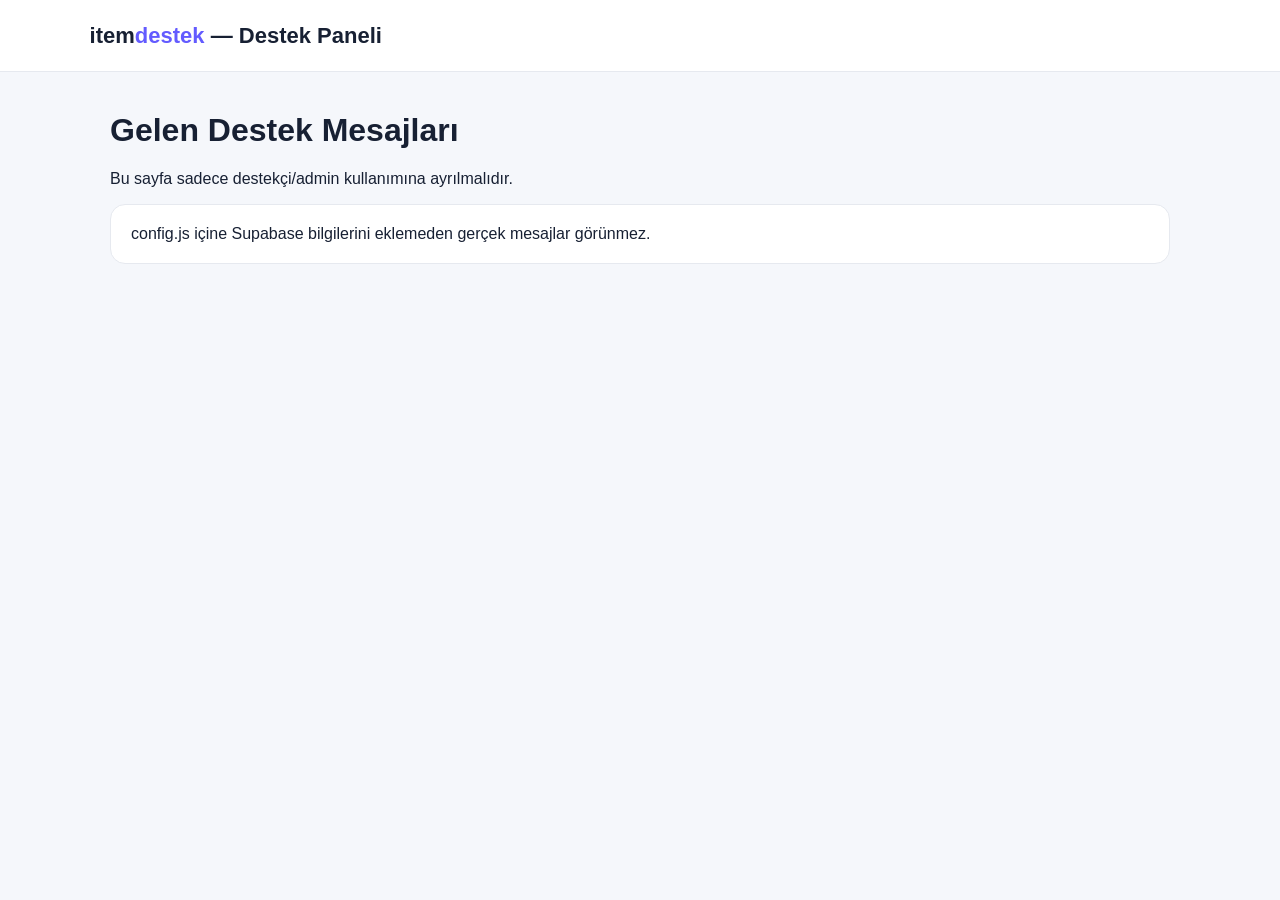
==== admin.html @ 0b336c00 "Add files via upload" ====
<!doctype html><html lang="tr"><head><meta charset="utf-8"><meta name="viewport" content="width=device-width,initial-scale=1"><title>Destek Paneli</title><link rel="stylesheet" href="style.css"></head><body>
<header><b>item<span>destek</span> — Destek Paneli</b></header><main><h1>Gelen Destek Mesajları</h1><p>Bu sayfa sadece destekçi/admin kullanımına ayrılmalıdır.</p><div id="list"></div></main>
<script src="config.js"></script><script>
const list=document.querySelector("#list");
async function load(){if(!window.SUPABASE_URL||!window.SUPABASE_ANON_KEY){list.innerHTML="<div class='notice'>config.js içine Supabase bilgilerini eklemeden gerçek mesajlar görünmez.</div>";return}
const r=await fetch(SUPABASE_URL+"/rest/v1/support_messages?select=*&order=created_at.desc",{headers:{apikey:SUPABASE_ANON_KEY,Authorization:"Bearer "+SUPABASE_ANON_KEY}});const data=await r.json();list.innerHTML=data.map(x=>`<div class="ticket"><small>${x.created_at||""}</small><b>${x.sender}</b><p>${String(x.message).replaceAll("<","&lt;")}</p>${x.sender==="user"?`<button onclick="reply('${x.session_id}')">Cevapla</button>`:""}</div>`).join("")||"<p>Henüz mesaj yok.</p>"}
function reply(id){const t=prompt("Cevabın:");if(!t)return;fetch(SUPABASE_URL+"/rest/v1/support_messages",{method:"POST",headers:{apikey:SUPABASE_ANON_KEY,Authorization:"Bearer "+SUPABASE_ANON_KEY,"Content-Type":"application/json","Prefer":"return=minimal"},body:JSON.stringify({session_id:id,sender:"support",message:t})}).then(load)}
load();setInterval(load,4000);
</script></body></html>
---- style.css ----
*{box-sizing:border-box}body{margin:0;background:#f5f7fb;color:#172033;font-family:Arial,sans-serif}header{height:72px;background:#fff;display:flex;align-items:center;gap:22px;padding:0 7%;border-bottom:1px solid #e6e9ef}header b{font-size:22px}header b span{color:#635bff}header input{flex:1;max-width:600px;padding:13px;border:0;background:#f2f4f7;border-radius:10px}header button,nav button{border:0;border-radius:10px;padding:11px 16px;font-weight:700;cursor:pointer}header button{background:#635bff;color:#fff}nav{height:55px;background:#fff;padding:0 7%;display:flex;gap:26px;align-items:center;border-bottom:1px solid #e6e9ef}nav a{color:#667085;font-size:14px}nav button{margin-left:auto;background:#171b2e;color:white}main{max-width:1100px;margin:40px auto;padding:0 20px}.hero{padding:55px;border-radius:24px;background:linear-gradient(135deg,#171b2e,#554ee0);color:white;display:flex;justify-content:space-between}.hero h1{font-size:42px}.hero em{color:#b7b2ff;font-style:normal}.hero button{padding:13px 18px;border:0;border-radius:10px;font-weight:700}.box{width:180px;height:180px;background:#ffffff20;border-radius:20px;display:flex;flex-direction:column;align-items:center;justify-content:center;font-size:50px}.box strong,.box small{font-size:15px;margin-top:8px}.cards{display:grid;grid-template-columns:repeat(4,1fr);gap:15px}.cards div,.ticket,.notice{background:#fff;border:1px solid #e6e9ef;border-radius:15px;padding:20px}.cards b,.cards small{display:block;margin-top:8px}.cards small{color:#8991a2}.chat{position:fixed;right:22px;bottom:22px;width:360px;height:500px;background:white;border-radius:18px;box-shadow:0 15px 50px #0003;display:flex;flex-direction:column;overflow:hidden}.hidden{display:none}.head{background:#171b2e;color:#fff;padding:16px;display:flex;justify-content:space-between}.head button{background:none;border:0;color:white;font-size:25px}.messages{flex:1;padding:15px;overflow:auto;background:#f7f8fb}.msg{padding:10px 12px;border-radius:12px;margin-bottom:9px;max-width:82%;font-size:14px}.agent{background:white;border:1px solid #e4e7ec}.user{background:#635bff;color:#fff;margin-left:auto}.composer{display:flex;gap:7px;padding:11px;border-top:1px solid #eee}.composer input{flex:1;padding:10px;border:1px solid #ddd;border-radius:9px}.composer button,.ticket button{background:#635bff;color:white;border:0;border-radius:9px;padding:9px 12px}.ticket{margin:10px 0}.ticket p{white-space:pre-wrap}@media(max-width:700px){.box{display:none}.cards{grid-template-columns:1fr 1fr}.chat{width:calc(100% - 20px);right:10px;bottom:10px}}
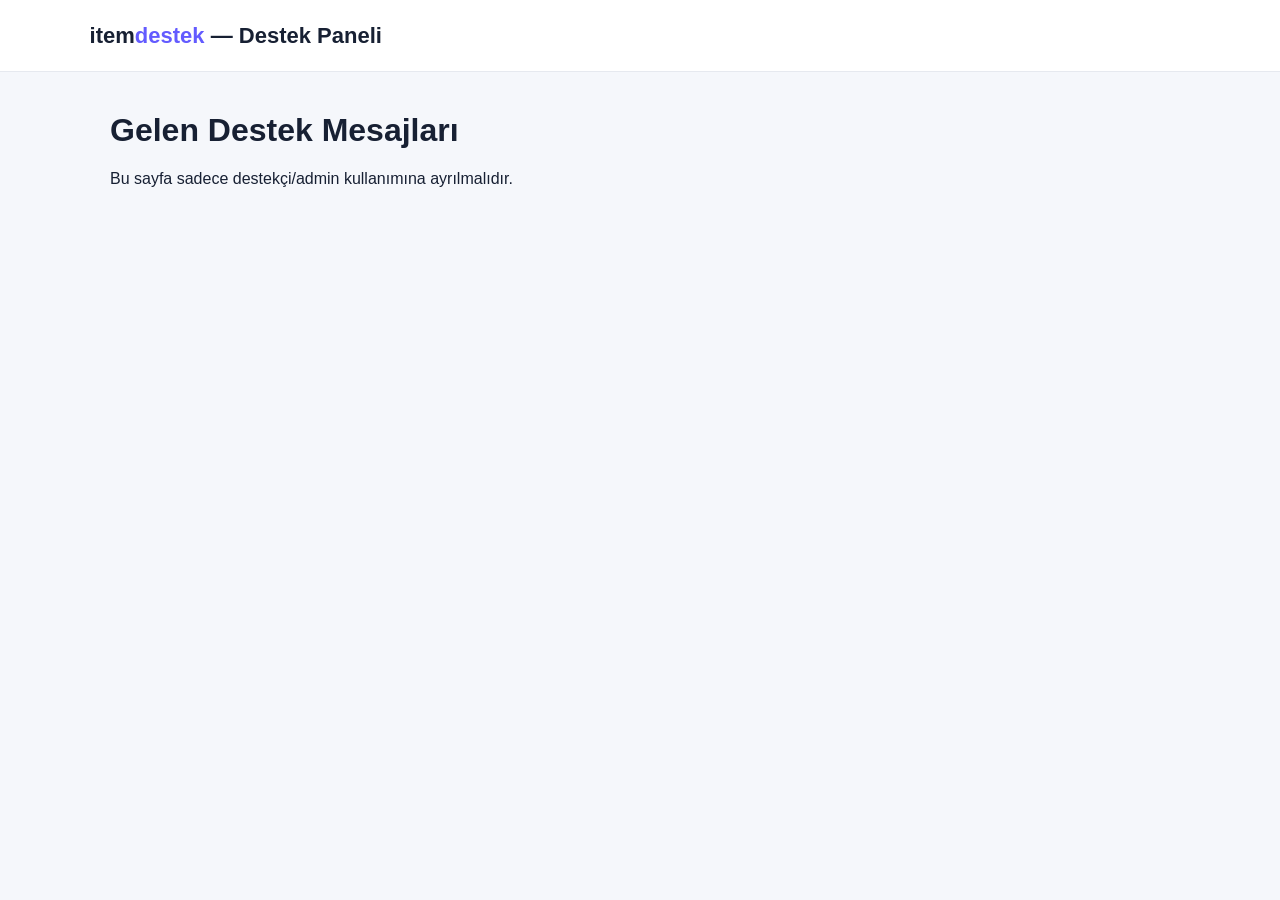
==== commit 864a3526: "Update admin.html" ====
--- a/admin.html
+++ b/admin.html
@@ -2,7 +2,7 @@
 <header><b>item<span>destek</span> — Destek Paneli</b></header><main><h1>Gelen Destek Mesajları</h1><p>Bu sayfa sadece destekçi/admin kullanımına ayrılmalıdır.</p><div id="list"></div></main>
 <script src="config.js"></script><script>
 const list=document.querySelector("#list");
-async function load(){if(!window.SUPABASE_URL||!window.SUPABASE_ANON_KEY){list.innerHTML="<div class='notice'>config.js içine Supabase bilgilerini eklemeden gerçek mesajlar görünmez.</div>";return}
+if(!SUPABASE_URL||!SUPABASE_ANON_KEY)
 const r=await fetch(SUPABASE_URL+"/rest/v1/support_messages?select=*&order=created_at.desc",{headers:{apikey:SUPABASE_ANON_KEY,Authorization:"Bearer "+SUPABASE_ANON_KEY}});const data=await r.json();list.innerHTML=data.map(x=>`<div class="ticket"><small>${x.created_at||""}</small><b>${x.sender}</b><p>${String(x.message).replaceAll("<","&lt;")}</p>${x.sender==="user"?`<button onclick="reply('${x.session_id}')">Cevapla</button>`:""}</div>`).join("")||"<p>Henüz mesaj yok.</p>"}
 function reply(id){const t=prompt("Cevabın:");if(!t)return;fetch(SUPABASE_URL+"/rest/v1/support_messages",{method:"POST",headers:{apikey:SUPABASE_ANON_KEY,Authorization:"Bearer "+SUPABASE_ANON_KEY,"Content-Type":"application/json","Prefer":"return=minimal"},body:JSON.stringify({session_id:id,sender:"support",message:t})}).then(load)}
 load();setInterval(load,4000);
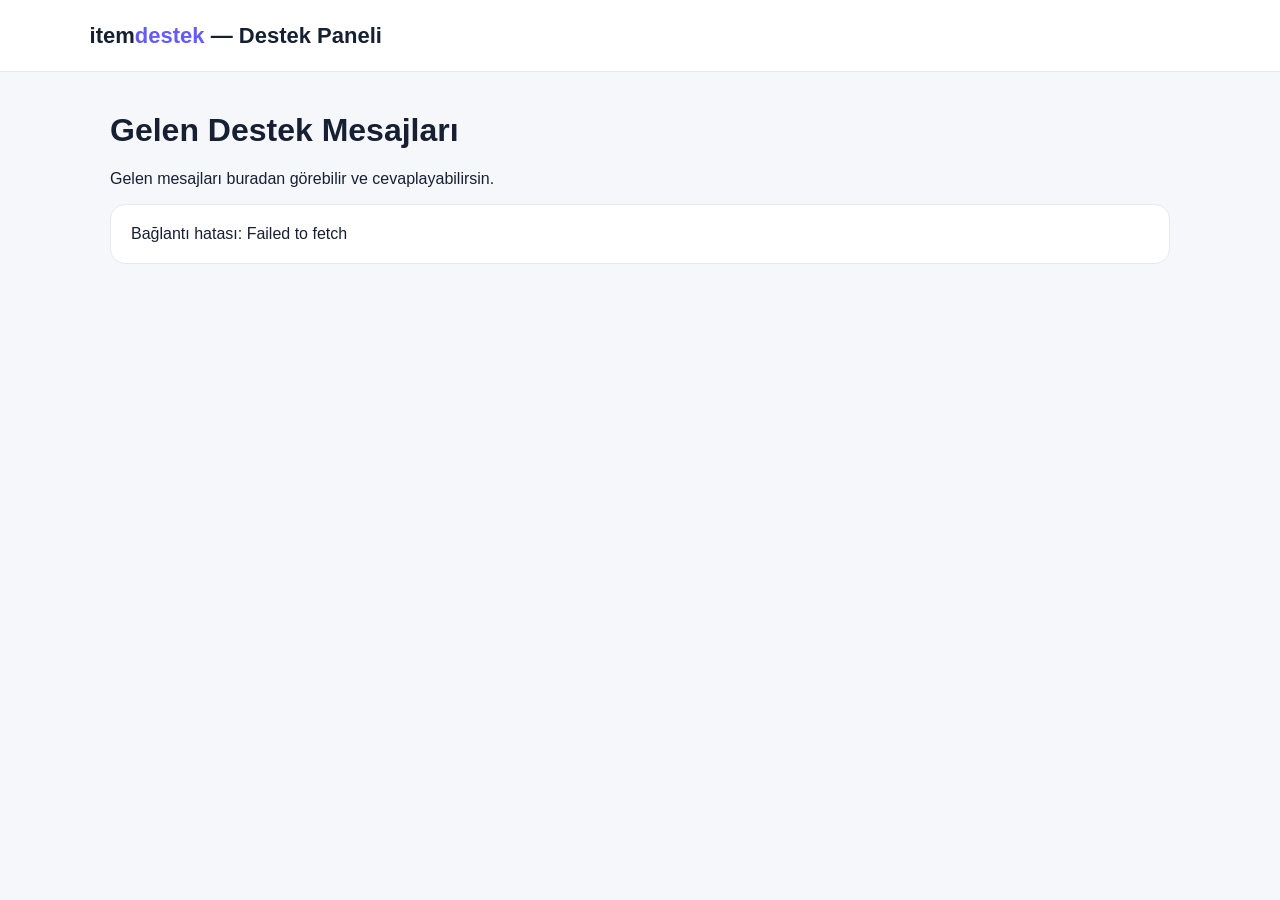
==== commit c746ef0d: "Update admin.html" ====
--- a/admin.html
+++ b/admin.html
@@ -1,9 +1,105 @@
-<!doctype html><html lang="tr"><head><meta charset="utf-8"><meta name="viewport" content="width=device-width,initial-scale=1"><title>Destek Paneli</title><link rel="stylesheet" href="style.css"></head><body>
-<header><b>item<span>destek</span> — Destek Paneli</b></header><main><h1>Gelen Destek Mesajları</h1><p>Bu sayfa sadece destekçi/admin kullanımına ayrılmalıdır.</p><div id="list"></div></main>
-<script src="config.js"></script><script>
-const list=document.querySelector("#list");
-if(!SUPABASE_URL||!SUPABASE_ANON_KEY)
-const r=await fetch(SUPABASE_URL+"/rest/v1/support_messages?select=*&order=created_at.desc",{headers:{apikey:SUPABASE_ANON_KEY,Authorization:"Bearer "+SUPABASE_ANON_KEY}});const data=await r.json();list.innerHTML=data.map(x=>`<div class="ticket"><small>${x.created_at||""}</small><b>${x.sender}</b><p>${String(x.message).replaceAll("<","&lt;")}</p>${x.sender==="user"?`<button onclick="reply('${x.session_id}')">Cevapla</button>`:""}</div>`).join("")||"<p>Henüz mesaj yok.</p>"}
-function reply(id){const t=prompt("Cevabın:");if(!t)return;fetch(SUPABASE_URL+"/rest/v1/support_messages",{method:"POST",headers:{apikey:SUPABASE_ANON_KEY,Authorization:"Bearer "+SUPABASE_ANON_KEY,"Content-Type":"application/json","Prefer":"return=minimal"},body:JSON.stringify({session_id:id,sender:"support",message:t})}).then(load)}
-load();setInterval(load,4000);
-</script></body></html>+<!doctype html>
+<html lang="tr">
+<head>
+<meta charset="utf-8">
+<meta name="viewport" content="width=device-width,initial-scale=1">
+<title>Destek Paneli</title>
+<link rel="stylesheet" href="style.css">
+</head>
+
+<body>
+
+<header>
+  <b>item<span>destek</span> — Destek Paneli</b>
+</header>
+
+<main>
+  <h1>Gelen Destek Mesajları</h1>
+  <p>Gelen mesajları buradan görebilir ve cevaplayabilirsin.</p>
+
+  <div id="list">
+    Yükleniyor...
+  </div>
+</main>
+
+<script src="config.js"></script>
+
+<script>
+const list = document.querySelector("#list");
+
+async function load() {
+  try {
+    const response = await fetch(
+      SUPABASE_URL + "/rest/v1/support_messages?select=*&order=created_at.desc",
+      {
+        headers: {
+          apikey: SUPABASE_ANON_KEY,
+          Authorization: "Bearer " + SUPABASE_ANON_KEY
+        }
+      }
+    );
+
+    if (!response.ok) {
+      const error = await response.text();
+      console.error(error);
+      list.innerHTML = "<div class='notice'>Supabase bağlantı hatası.</div>";
+      return;
+    }
+
+    const data = await response.json();
+
+    if (!data.length) {
+      list.innerHTML = "<p>Henüz mesaj yok.</p>";
+      return;
+    }
+
+    list.innerHTML = data.map(x => `
+      <div class="ticket">
+        <small>${x.created_at || ""}</small>
+        <b>${x.sender}</b>
+        <p>${String(x.message).replaceAll("<","&lt;")}</p>
+        ${
+          x.sender === "user"
+          ? `<button onclick="reply('${x.session_id}')">Cevapla</button>`
+          : ""
+        }
+      </div>
+    `).join("");
+
+  } catch (e) {
+    console.error(e);
+    list.innerHTML = "<div class='notice'>Bağlantı hatası: " + e.message + "</div>";
+  }
+}
+
+async function reply(id) {
+  const message = prompt("Cevabın:");
+  if (!message) return;
+
+  await fetch(
+    SUPABASE_URL + "/rest/v1/support_messages",
+    {
+      method: "POST",
+      headers: {
+        apikey: SUPABASE_ANON_KEY,
+        Authorization: "Bearer " + SUPABASE_ANON_KEY,
+        "Content-Type": "application/json",
+        Prefer: "return=minimal"
+      },
+      body: JSON.stringify({
+        session_id: id,
+        sender: "support",
+        message: message
+      })
+    }
+  );
+
+  load();
+}
+
+load();
+setInterval(load, 4000);
+</script>
+
+</body>
+</html>
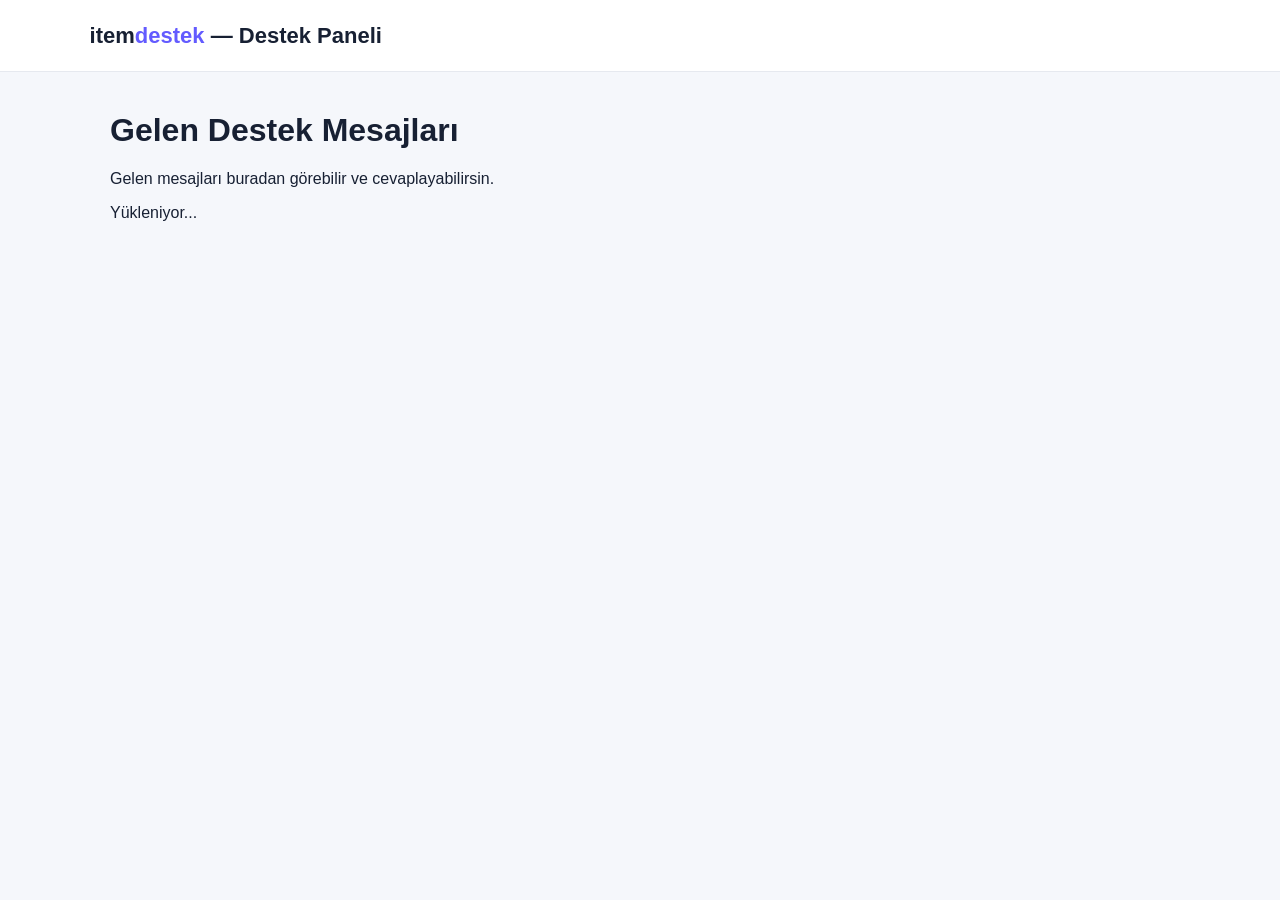
==== commit 6f7f49eb: "Update admin.html" ====
--- a/admin.html
+++ b/admin.html
@@ -73,6 +73,80 @@
 }
 
 async function reply(id) {
+  const old = document.querySelector("#replyBox");
+  if (old) old.remove();
+
+  const box = document.createElement("div");
+  box.id = "replyBox";
+  box.innerHTML = `
+    <div style="
+      position:fixed;
+      left:50%;
+      bottom:20px;
+      transform:translateX(-50%);
+      width:90%;
+      max-width:500px;
+      background:white;
+      padding:15px;
+      border-radius:12px;
+      box-shadow:0 5px 25px rgba(0,0,0,.25);
+      z-index:9999;
+    ">
+      <textarea id="replyText"
+        placeholder="Cevabını yaz..."
+        style="width:100%;height:100px;padding:10px;box-sizing:border-box;"
+      ></textarea>
+
+      <button id="sendReply" style="margin-top:10px;padding:10px 18px;">
+        Gönder
+      </button>
+
+      <button id="cancelReply" style="margin-top:10px;padding:10px 18px;">
+        İptal
+      </button>
+    </div>
+  `;
+
+  document.body.appendChild(box);
+
+  document.querySelector("#replyText").focus();
+
+  document.querySelector("#cancelReply").onclick = () => {
+    box.remove();
+  };
+
+  document.querySelector("#sendReply").onclick = async () => {
+    const message = document.querySelector("#replyText").value.trim();
+
+    if (!message) return;
+
+    const response = await fetch(
+      SUPABASE_URL + "/rest/v1/support_messages",
+      {
+        method: "POST",
+        headers: {
+          apikey: SUPABASE_ANON_KEY,
+          Authorization: "Bearer " + SUPABASE_ANON_KEY,
+          "Content-Type": "application/json",
+          Prefer: "return=minimal"
+        },
+        body: JSON.stringify({
+          session_id: id,
+          sender: "support",
+          message: message
+        })
+      }
+    );
+
+    if (!response.ok) {
+      alert("Cevap gönderilemedi.");
+      return;
+    }
+
+    box.remove();
+    load();
+  };
+}
   const message = prompt("Cevabın:");
   if (!message) return;
 
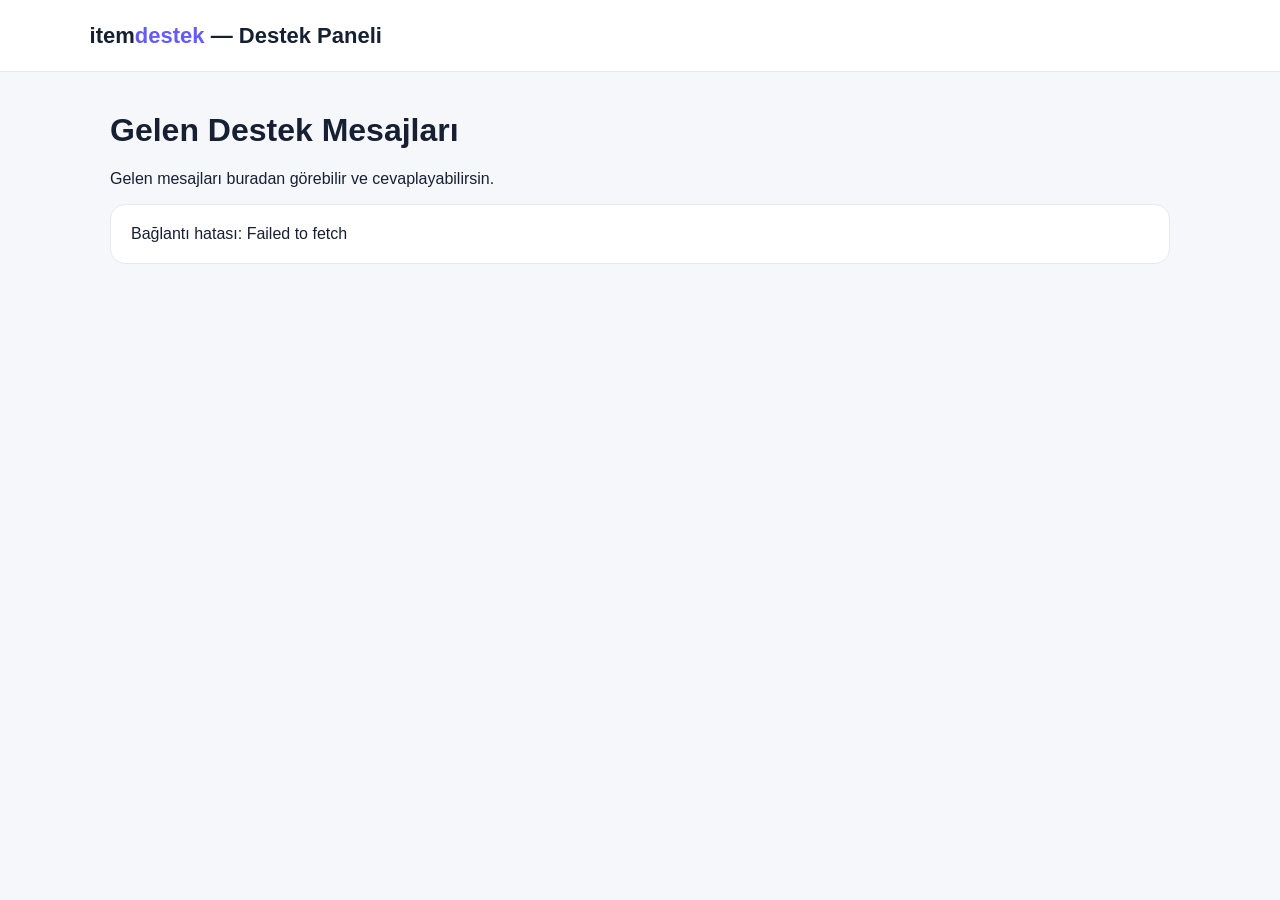
==== commit d6a3e8e5: "Update admin.html" ====
--- a/admin.html
+++ b/admin.html
@@ -147,29 +147,6 @@
     load();
   };
 }
-  const message = prompt("Cevabın:");
-  if (!message) return;
-
-  await fetch(
-    SUPABASE_URL + "/rest/v1/support_messages",
-    {
-      method: "POST",
-      headers: {
-        apikey: SUPABASE_ANON_KEY,
-        Authorization: "Bearer " + SUPABASE_ANON_KEY,
-        "Content-Type": "application/json",
-        Prefer: "return=minimal"
-      },
-      body: JSON.stringify({
-        session_id: id,
-        sender: "support",
-        message: message
-      })
-    }
-  );
-
-  load();
-}
 
 load();
 setInterval(load, 4000);
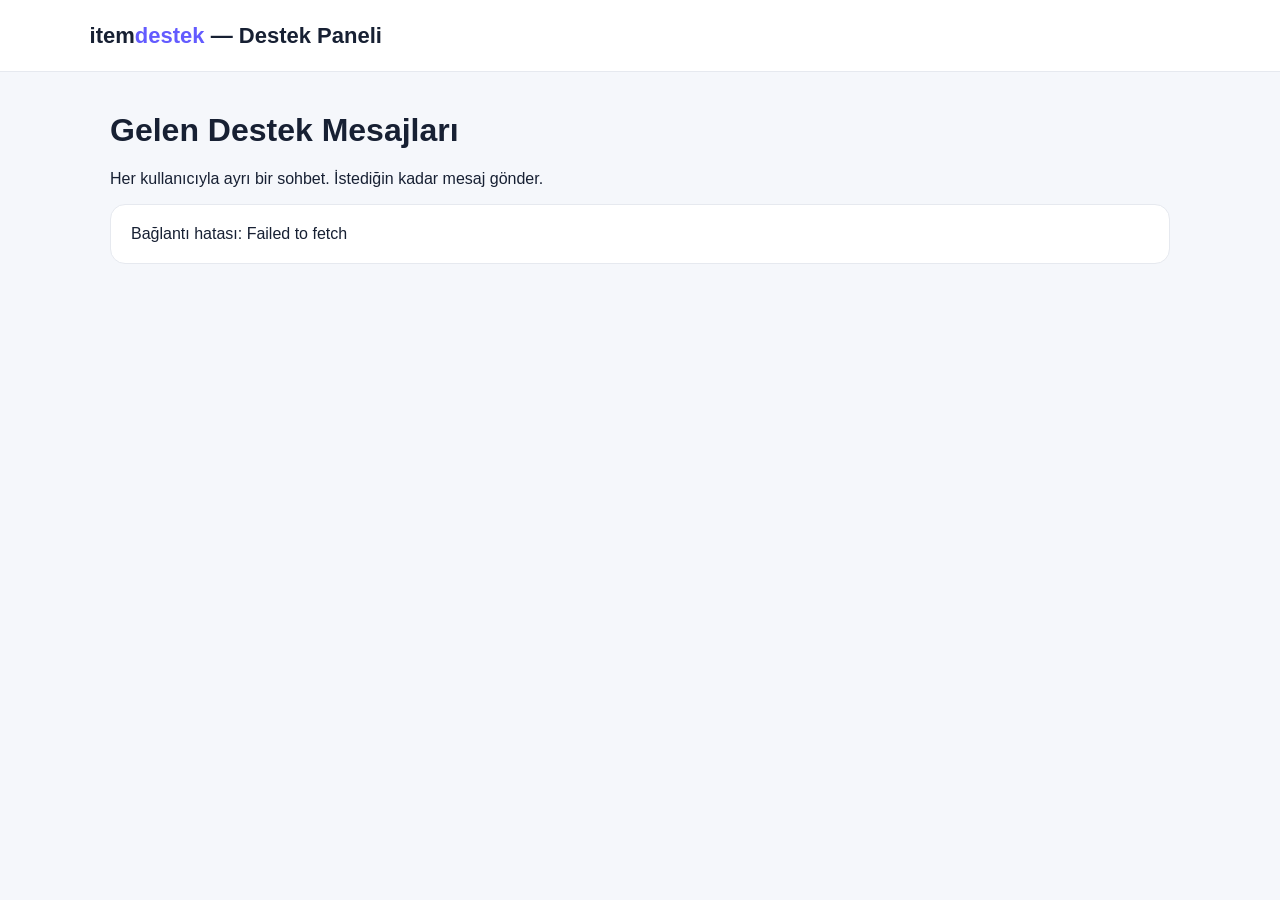
==== commit 9850f991: "Update admin.html" ====
--- a/admin.html
+++ b/admin.html
@@ -5,6 +5,86 @@
 <meta name="viewport" content="width=device-width,initial-scale=1">
 <title>Destek Paneli</title>
 <link rel="stylesheet" href="style.css">
+
+<style>
+.conversation{
+  background:#fff;
+  border:1px solid #e5e7eb;
+  border-radius:16px;
+  padding:16px;
+  margin:18px 0;
+}
+
+.conversation-head{
+  display:flex;
+  justify-content:space-between;
+  align-items:center;
+  gap:10px;
+  margin-bottom:12px;
+}
+
+.conversation-id{
+  font-size:11px;
+  color:#777;
+  word-break:break-all;
+}
+
+.message{
+  padding:10px 12px;
+  border-radius:12px;
+  margin:8px 0;
+}
+
+.message.user{
+  background:#f1f5f9;
+}
+
+.message.support{
+  background:#eef2ff;
+}
+
+.message small{
+  display:block;
+  color:#777;
+  margin-bottom:5px;
+}
+
+.reply-area{
+  display:flex;
+  gap:8px;
+  margin-top:14px;
+}
+
+.reply-text{
+  flex:1;
+  min-height:70px;
+  padding:10px;
+  border:1px solid #ccc;
+  border-radius:10px;
+  resize:vertical;
+  font:inherit;
+  box-sizing:border-box;
+}
+
+.send-reply{
+  padding:10px 18px;
+  border:0;
+  border-radius:10px;
+  background:#635bff;
+  color:white;
+  font-weight:bold;
+}
+
+@media(max-width:600px){
+  .reply-area{
+    flex-direction:column;
+  }
+
+  .send-reply{
+    width:100%;
+  }
+}
+</style>
 </head>
 
 <body>
@@ -14,142 +94,369 @@
 </header>
 
 <main>
-  <h1>Gelen Destek Mesajları</h1>
-  <p>Gelen mesajları buradan görebilir ve cevaplayabilirsin.</p>
-
-  <div id="list">
-    Yükleniyor...
-  </div>
+
+<h1>Gelen Destek Mesajları</h1>
+
+<p>
+  Her kullanıcıyla ayrı bir sohbet.
+  İstediğin kadar mesaj gönder.
+</p>
+
+<div id="list">
+  Yükleniyor...
+</div>
+
 </main>
 
 <script src="config.js"></script>
 
 <script>
+
 const list = document.querySelector("#list");
 
-async function load() {
-  try {
+function escapeHtml(value){
+  return String(value ?? "")
+    .replaceAll("&","&amp;")
+    .replaceAll("<","&lt;")
+    .replaceAll(">","&gt;")
+    .replaceAll('"',"&quot;")
+    .replaceAll("'","&#039;");
+}
+
+
+async function load(){
+
+  try{
+
     const response = await fetch(
-      SUPABASE_URL + "/rest/v1/support_messages?select=*&order=created_at.desc",
+      SUPABASE_URL +
+      "/rest/v1/support_messages?select=*&order=created_at.asc",
       {
-        headers: {
-          apikey: SUPABASE_ANON_KEY,
-          Authorization: "Bearer " + SUPABASE_ANON_KEY
+        headers:{
+          apikey:SUPABASE_ANON_KEY,
+          Authorization:"Bearer " + SUPABASE_ANON_KEY
         }
       }
     );
 
-    if (!response.ok) {
+    if(!response.ok){
+
       const error = await response.text();
+
       console.error(error);
-      list.innerHTML = "<div class='notice'>Supabase bağlantı hatası.</div>";
+
+      list.innerHTML =
+        "<div class='notice'>Supabase bağlantı hatası.</div>";
+
       return;
     }
 
+
     const data = await response.json();
 
-    if (!data.length) {
-      list.innerHTML = "<p>Henüz mesaj yok.</p>";
+
+    if(!data.length){
+
+      list.innerHTML =
+        "<p>Henüz mesaj yok.</p>";
+
       return;
     }
 
-    list.innerHTML = data.map(x => `
-      <div class="ticket">
-        <small>${x.created_at || ""}</small>
-        <b>${x.sender}</b>
-        <p>${String(x.message).replaceAll("<","&lt;")}</p>
-        ${
-          x.sender === "user"
-          ? `<button onclick="reply('${x.session_id}')">Cevapla</button>`
-          : ""
-        }
-      </div>
-    `).join("");
-
-  } catch (e) {
+
+    /* MESAJLARI SESSION'A GÖRE GRUPLA */
+
+    const conversations = new Map();
+
+
+    for(const message of data){
+
+      if(!conversations.has(message.session_id)){
+
+        conversations.set(
+          message.session_id,
+          []
+        );
+
+      }
+
+      conversations
+        .get(message.session_id)
+        .push(message);
+
+    }
+
+
+    /* EN SON KONUŞMA ÜSTTE */
+
+    const groups =
+      [...conversations.entries()].reverse();
+
+
+    list.innerHTML =
+      groups.map(([sessionId,messages]) => {
+
+        return `
+
+        <section class="conversation">
+
+          <div class="conversation-head">
+
+            <b>Destek Konuşması</b>
+
+            <span class="conversation-id">
+              ${escapeHtml(sessionId)}
+            </span>
+
+          </div>
+
+
+          <div class="conversation-messages">
+
+            ${messages.map(x => `
+
+              <div class="message ${
+                x.sender === "support"
+                  ? "support"
+                  : "user"
+              }">
+
+                <small>
+
+                  ${
+                    x.sender === "support"
+                      ? "Destek"
+                      : "Kullanıcı"
+                  }
+
+                  ·
+
+                  ${escapeHtml(x.created_at || "")}
+
+                </small>
+
+
+                <div>
+                  ${escapeHtml(x.message)}
+                </div>
+
+              </div>
+
+            `).join("")}
+
+          </div>
+
+
+          <!-- HER KONUŞMADA AYRI CEVAP KUTUSU -->
+
+          <div class="reply-area">
+
+            <textarea
+              class="reply-text"
+              data-session="${escapeHtml(sessionId)}"
+              placeholder="Cevabını yaz..."
+            ></textarea>
+
+
+            <button
+              class="send-reply"
+              data-session="${escapeHtml(sessionId)}"
+            >
+              Gönder
+            </button>
+
+          </div>
+
+        </section>
+
+        `;
+
+      }).join("");
+
+
+  }catch(e){
+
     console.error(e);
-    list.innerHTML = "<div class='notice'>Bağlantı hatası: " + e.message + "</div>";
-  }
-}
-
-async function reply(id) {
-  const old = document.querySelector("#replyBox");
-  if (old) old.remove();
-
-  const box = document.createElement("div");
-  box.id = "replyBox";
-  box.innerHTML = `
-    <div style="
-      position:fixed;
-      left:50%;
-      bottom:20px;
-      transform:translateX(-50%);
-      width:90%;
-      max-width:500px;
-      background:white;
-      padding:15px;
-      border-radius:12px;
-      box-shadow:0 5px 25px rgba(0,0,0,.25);
-      z-index:9999;
-    ">
-      <textarea id="replyText"
-        placeholder="Cevabını yaz..."
-        style="width:100%;height:100px;padding:10px;box-sizing:border-box;"
-      ></textarea>
-
-      <button id="sendReply" style="margin-top:10px;padding:10px 18px;">
-        Gönder
-      </button>
-
-      <button id="cancelReply" style="margin-top:10px;padding:10px 18px;">
-        İptal
-      </button>
-    </div>
-  `;
-
-  document.body.appendChild(box);
-
-  document.querySelector("#replyText").focus();
-
-  document.querySelector("#cancelReply").onclick = () => {
-    box.remove();
-  };
-
-  document.querySelector("#sendReply").onclick = async () => {
-    const message = document.querySelector("#replyText").value.trim();
-
-    if (!message) return;
+
+    list.innerHTML =
+      "<div class='notice'>Bağlantı hatası: " +
+      escapeHtml(e.message) +
+      "</div>";
+
+  }
+
+}
+
+
+/* CEVAP GÖNDER */
+
+async function sendReply(sessionId){
+
+  const textarea =
+    document.querySelector(
+      '.reply-text[data-session="' +
+      CSS.escape(sessionId) +
+      '"]'
+    );
+
+
+  if(!textarea) return;
+
+
+  const message =
+    textarea.value.trim();
+
+
+  if(!message) return;
+
+
+  const button =
+    document.querySelector(
+      '.send-reply[data-session="' +
+      CSS.escape(sessionId) +
+      '"]'
+    );
+
+
+  if(button){
+
+    button.disabled = true;
+
+    button.textContent =
+      "Gönderiliyor...";
+
+  }
+
+
+  try{
 
     const response = await fetch(
-      SUPABASE_URL + "/rest/v1/support_messages",
+
+      SUPABASE_URL +
+      "/rest/v1/support_messages",
+
       {
-        method: "POST",
-        headers: {
-          apikey: SUPABASE_ANON_KEY,
-          Authorization: "Bearer " + SUPABASE_ANON_KEY,
-          "Content-Type": "application/json",
-          Prefer: "return=minimal"
+
+        method:"POST",
+
+        headers:{
+
+          apikey:SUPABASE_ANON_KEY,
+
+          Authorization:
+            "Bearer " +
+            SUPABASE_ANON_KEY,
+
+          "Content-Type":
+            "application/json",
+
+          Prefer:
+            "return=minimal"
+
         },
-        body: JSON.stringify({
-          session_id: id,
-          sender: "support",
-          message: message
+
+        body:JSON.stringify({
+
+          session_id:sessionId,
+
+          sender:"support",
+
+          message:message
+
         })
+
       }
-    );
-
-    if (!response.ok) {
-      alert("Cevap gönderilemedi.");
+
+    );
+
+
+    if(!response.ok){
+
+      const error =
+        await response.text();
+
+      console.error(error);
+
+      alert(
+        "Cevap gönderilemedi."
+      );
+
+      if(button){
+
+        button.disabled = false;
+
+        button.textContent =
+          "Gönder";
+
+      }
+
       return;
+
     }
 
-    box.remove();
-    load();
-  };
-}
+
+    textarea.value = "";
+
+
+    await load();
+
+
+  }catch(e){
+
+    console.error(e);
+
+    alert(
+      "Bağlantı hatası: " +
+      e.message
+    );
+
+
+    if(button){
+
+      button.disabled = false;
+
+      button.textContent =
+        "Gönder";
+
+    }
+
+  }
+
+}
+
+
+/* GÖNDER BUTONLARI */
+
+list.addEventListener(
+  "click",
+  function(event){
+
+    const button =
+      event.target.closest(
+        ".send-reply"
+      );
+
+
+    if(!button) return;
+
+
+    sendReply(
+      button.dataset.session
+    );
+
+  }
+);
+
+
+/* HER 4 SANİYEDE YENİLE */
 
 load();
-setInterval(load, 4000);
+
+setInterval(
+  load,
+  4000
+);
+
 </script>
 
 </body>
